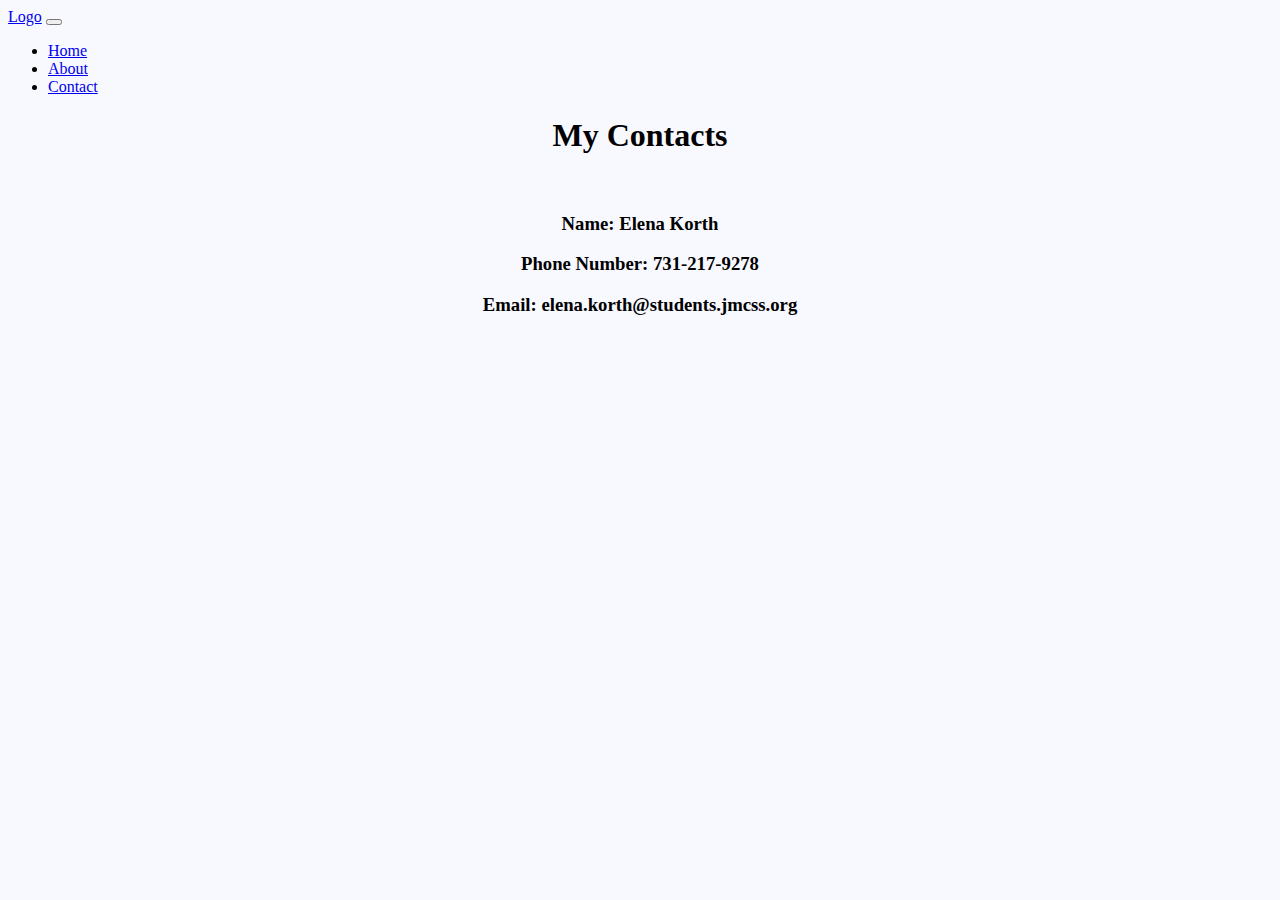
==== contact.html @ 56b875a1 "work" ====
<!doctype html>
<html lang="en">
  <head>
    <!-- Required meta tags -->
    <meta charset="utf-8">
    <meta name="viewport" content="width=device-width, initial-scale=1">

    <!-- Bootstrap CSS -->
    <link href="https://cdn.jsdelivr.net/npm/bootstrap@5.1.3/dist/css/bootstrap.min.css" rel="stylesheet" integrity="sha384-1BmE4kWBq78iYhFldvKuhfTAU6auU8tT94WrHftjDbrCEXSU1oBoqyl2QvZ6jIW3" crossorigin="anonymous">

    <!-- CSS -->
    <link rel="stylesheet" href="styles.css">

    <title>Contact</title>
  </head>
  <body>
      
    <!--Navbar-->
    <nav class="navbar navbar-expand-lg navbar-dark bg-dark">
      <div class="container-fluid">
        <a class="navbar-brand" href="index.html">Logo</a>
        <button class="navbar-toggler" type="button" data-bs-toggle="collapse" data-bs-target="#navbarNav" aria-controls="navbarNav" aria-expanded="false" aria-label="Toggle navigation">
          <span class="navbar-toggler-icon"></span>
        </button>
        <div class="collapse navbar-collapse" id="navbarNav">
          <ul class="navbar-nav">
            <li class="nav-item">
              <a class="nav-link" aria-current="page" href="index.html">Home</a>
            </li>
            <li class="nav-item">
              <a class="nav-link" href="about.html">About</a>
            </li>
            <li class="nav-item">
              <a class="nav-link active" href="contact.html">Contact</a>
            </li>
          </ul>
        </div>
      </div>
    </nav>

    <div class="container-fluid">
      <div class="row">
        <div class="col-xs-4 centered">
          <h1 class="centered">My Contacts</h1>
          <br>
          <h3>Name: Elena Korth</h3>
          <h3>Phone Number: 731-217-9278</h3>
          <h3>Email: elena.korth@students.jmcss.org</h3>
        </div>
      </div>
    </div>

    <!-- Option 1: Bootstrap Bundle with Popper -->
    <script src="https://cdn.jsdelivr.net/npm/bootstrap@5.1.3/dist/js/bootstrap.bundle.min.js" integrity="sha384-ka7Sk0Gln4gmtz2MlQnikT1wXgYsOg+OMhuP+IlRH9sENBO0LRn5q+8nbTov4+1p" crossorigin="anonymous"></script>

  </body>

  </html>
---- styles.css ----
body {
    background-color: GhostWhite;
}

.car-img {
    height: auto;
}

.centered {
    text-align: center;
    padding-left: 40px;
    padding-right: 40px;
}

footer {
    background-color: black;
    padding-bottom: 10px;
    padding-top: 5px;
    text-align: center;
}

.white {
    color: white;
    font-size: 20px;
}
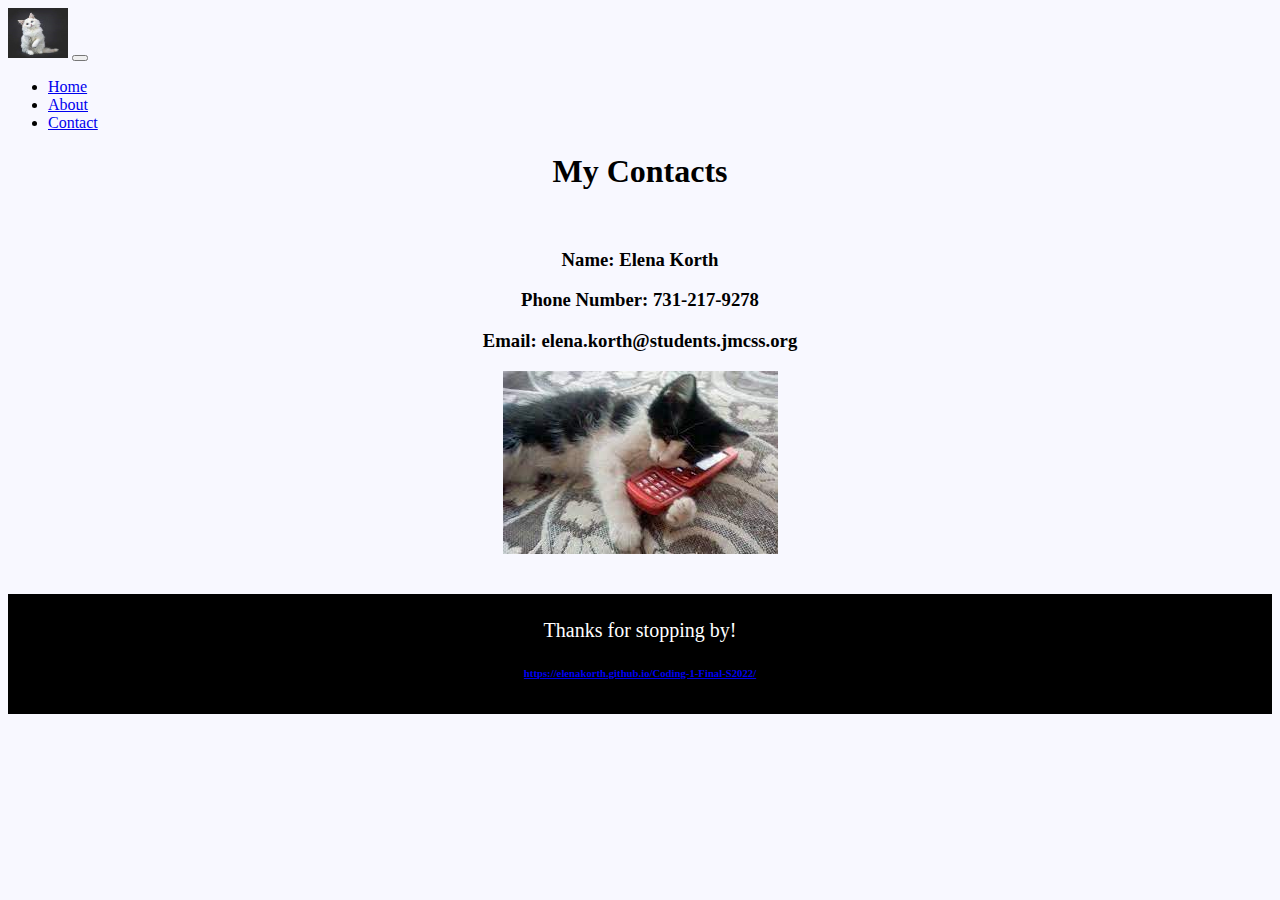
==== commit 0a3d8488: "work" ====
--- a/contact.html
+++ b/contact.html
@@ -18,7 +18,7 @@
     <!--Navbar-->
     <nav class="navbar navbar-expand-lg navbar-dark bg-dark">
       <div class="container-fluid">
-        <a class="navbar-brand" href="index.html">Logo</a>
+        <a class="navbar-brand" href="index.html"><img src="img/kitty.jpg" height="50px" width="60px"></a>
         <button class="navbar-toggler" type="button" data-bs-toggle="collapse" data-bs-target="#navbarNav" aria-controls="navbarNav" aria-expanded="false" aria-label="Toggle navigation">
           <span class="navbar-toggler-icon"></span>
         </button>
@@ -46,9 +46,28 @@
           <h3>Name: Elena Korth</h3>
           <h3>Phone Number: 731-217-9278</h3>
           <h3>Email: elena.korth@students.jmcss.org</h3>
+          <img src="[data-uri]" alt="">
         </div>
       </div>
     </div>
+
+    <br><br>
+
+    <footer>
+      <div class="container-fluid">
+        <div class="row">
+          <div class="col-xs-12">
+            <p class="white">Thanks for stopping by!</p>
+          </div>
+        </div>
+        <div>
+          <h6>
+            <a href="https://elenakorth.github.io/Coding-1-Final-S2022/ " class="footlink">https://elenakorth.github.io/Coding-1-Final-S2022/ </a>
+           </h6> 
+        </div>
+        </div>
+      </div>
+    </footer>
 
     <!-- Option 1: Bootstrap Bundle with Popper -->
     <script src="https://cdn.jsdelivr.net/npm/bootstrap@5.1.3/dist/js/bootstrap.bundle.min.js" integrity="sha384-ka7Sk0Gln4gmtz2MlQnikT1wXgYsOg+OMhuP+IlRH9sENBO0LRn5q+8nbTov4+1p" crossorigin="anonymous"></script>
